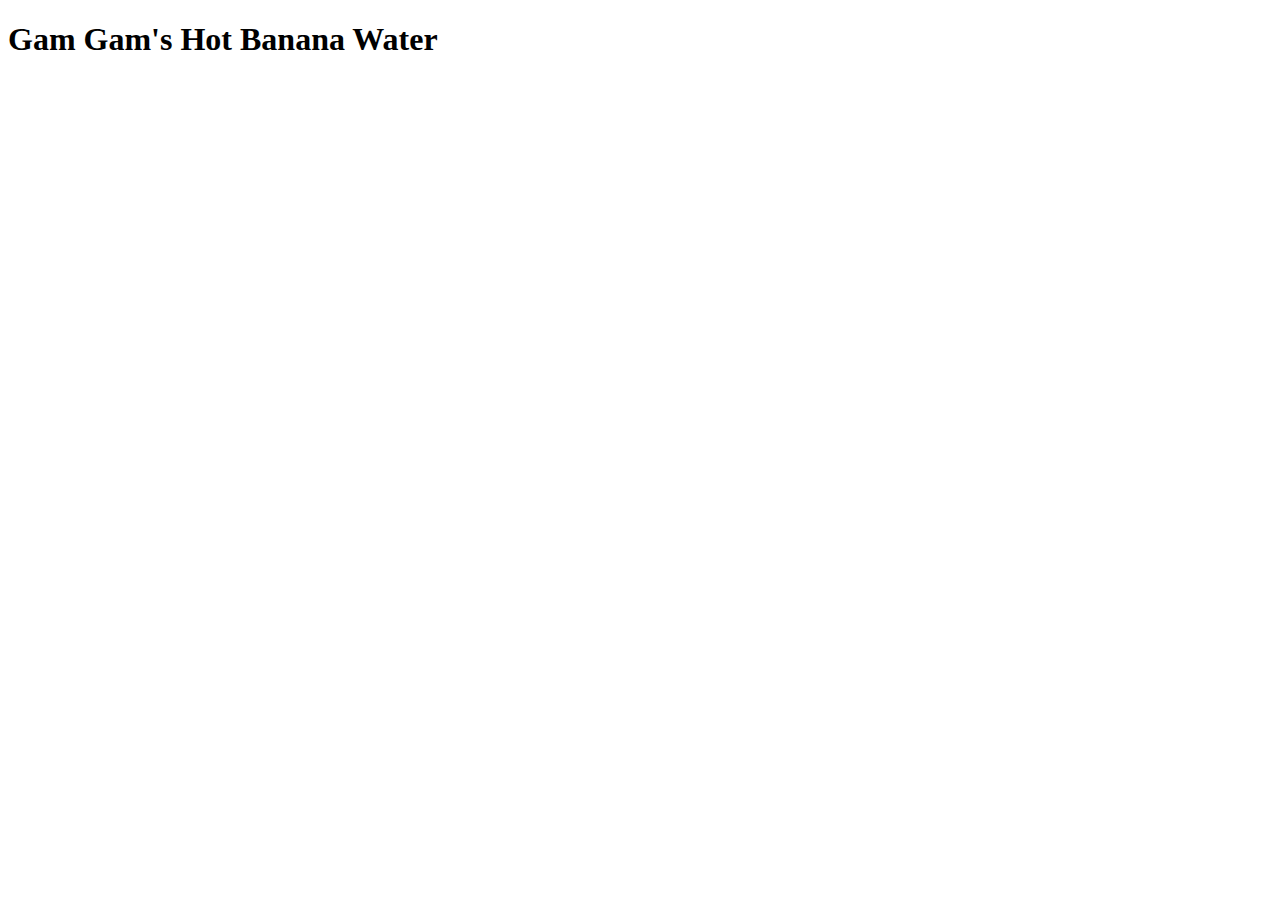
==== recipes/banana.html @ ec42ae81 "add titles to each page" ====
<!DOCTYPE html>
<html lang="en">
<head>
    <meta charset="UTF-8">
    <meta http-equiv="X-UA-Compatible" content="IE=edge">
    <meta name="viewport" content="width=device-width, initial-scale=1.0">
    <title>Gam Gam's Hot Banana Water Recipe</title>
</head>

<body>
    <h1>Gam Gam's Hot Banana Water</h1>



</body>

</html>
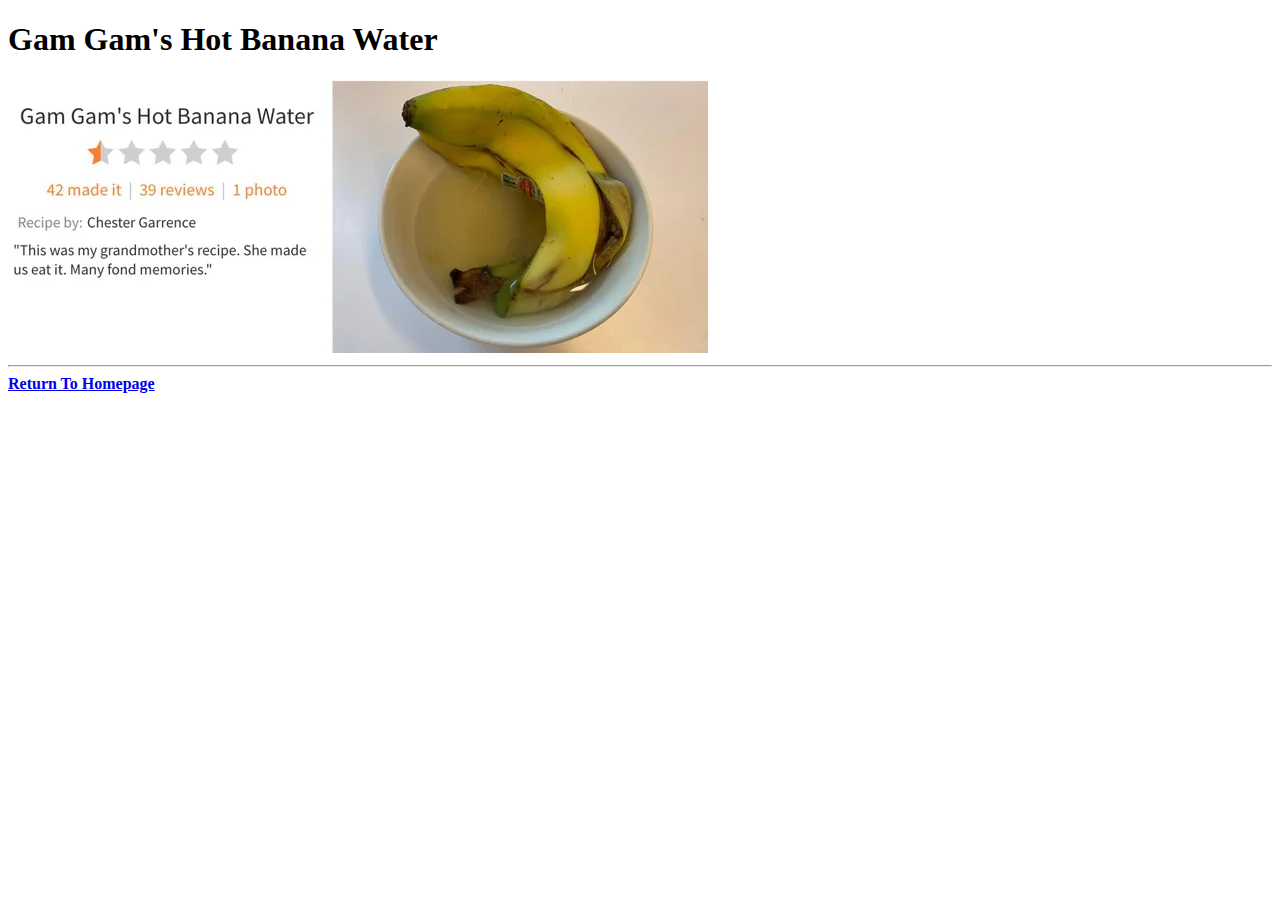
==== commit 39e18c8b: "add images, link to and from recipe pages" ====
--- a/recipes/banana.html
+++ b/recipes/banana.html
@@ -9,7 +9,10 @@
 
 <body>
     <h1>Gam Gam's Hot Banana Water</h1>
+<img src="../img/banana.webp" alt="Photo of completed recipe" />
 
+    <hr>
+    <a href="../index.html"><strong>Return To Homepage</strong></a>
 
 
 </body>
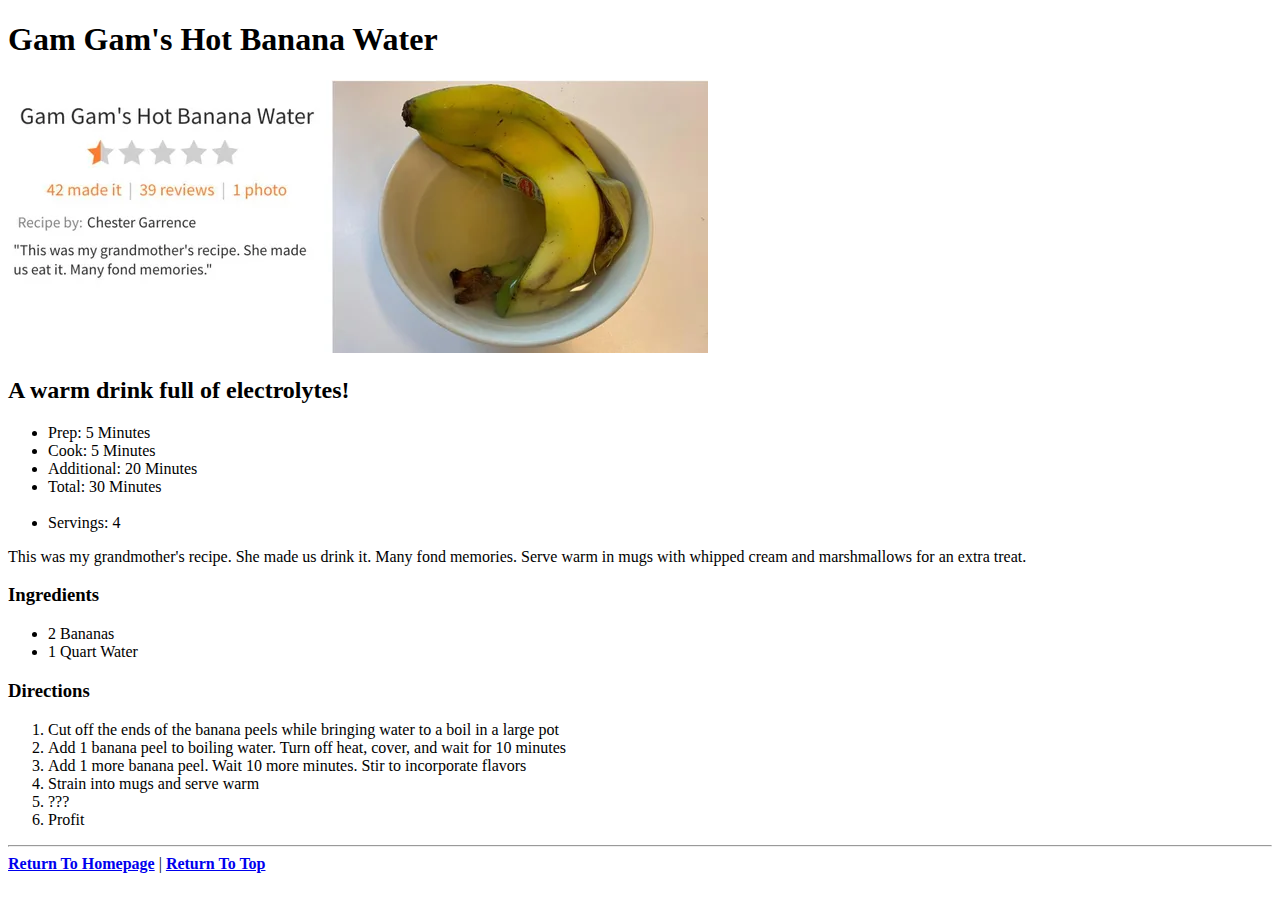
==== commit 09b534c1: "add content for banana and header nav links" ====
--- a/recipes/banana.html
+++ b/recipes/banana.html
@@ -8,12 +8,50 @@
 </head>
 
 <body>
-    <h1>Gam Gam's Hot Banana Water</h1>
-<img src="../img/banana.webp" alt="Photo of completed recipe" />
+    <h1 id="top">Gam Gam's Hot Banana Water</h1>
+    <img src="../img/banana.webp" alt="Photo of completed recipe" />
+    
+        <h2>A warm drink full of electrolytes!</h2>
+        <p>
+            <Menu>
+                <li>Prep: 5 Minutes</li>
+                <li>Cook: 5 Minutes</li>
+                <li>Additional: 20 Minutes</li>
+                <li>Total: 30 Minutes</li>
+                <br>
+                <li>Servings: 4</li>
+            </menu>
+        </p>
+        <p>
+            This was my grandmother's recipe. She made us drink it. Many fond memories. 
+            Serve warm in mugs with whipped cream and marshmallows for an extra treat.
+        </p>
+        <p>
+            <h3>Ingredients</h3>
+            <ul>
+                <li>2 Bananas</li>
+                <li>1 Quart Water</li>
+            </ul>        
+        </p>
+        <p>
+            <h3>Directions</h3>
+            <ol>
+                <li>Cut off the ends of the banana peels while bringing water to a boil in a large pot</li>
+                <li>Add 1 banana peel to boiling water. Turn off heat, cover, and wait for 10 minutes</li>
+                <li>Add 1 more banana peel. Wait 10 more minutes. Stir to incorporate flavors</li> 
+                <li>Strain into mugs and serve warm</li>
+                <li>???</li>
+                <li>Profit</li>
+            </ol>
+        </p>
+
+
+
 
     <hr>
-    <a href="../index.html"><strong>Return To Homepage</strong></a>
-
+    <a href="../index.html"><strong>Return To Homepage</strong></a> 
+        |
+    <a href="#top"><strong>Return To Top</strong></a>
 
 </body>
 
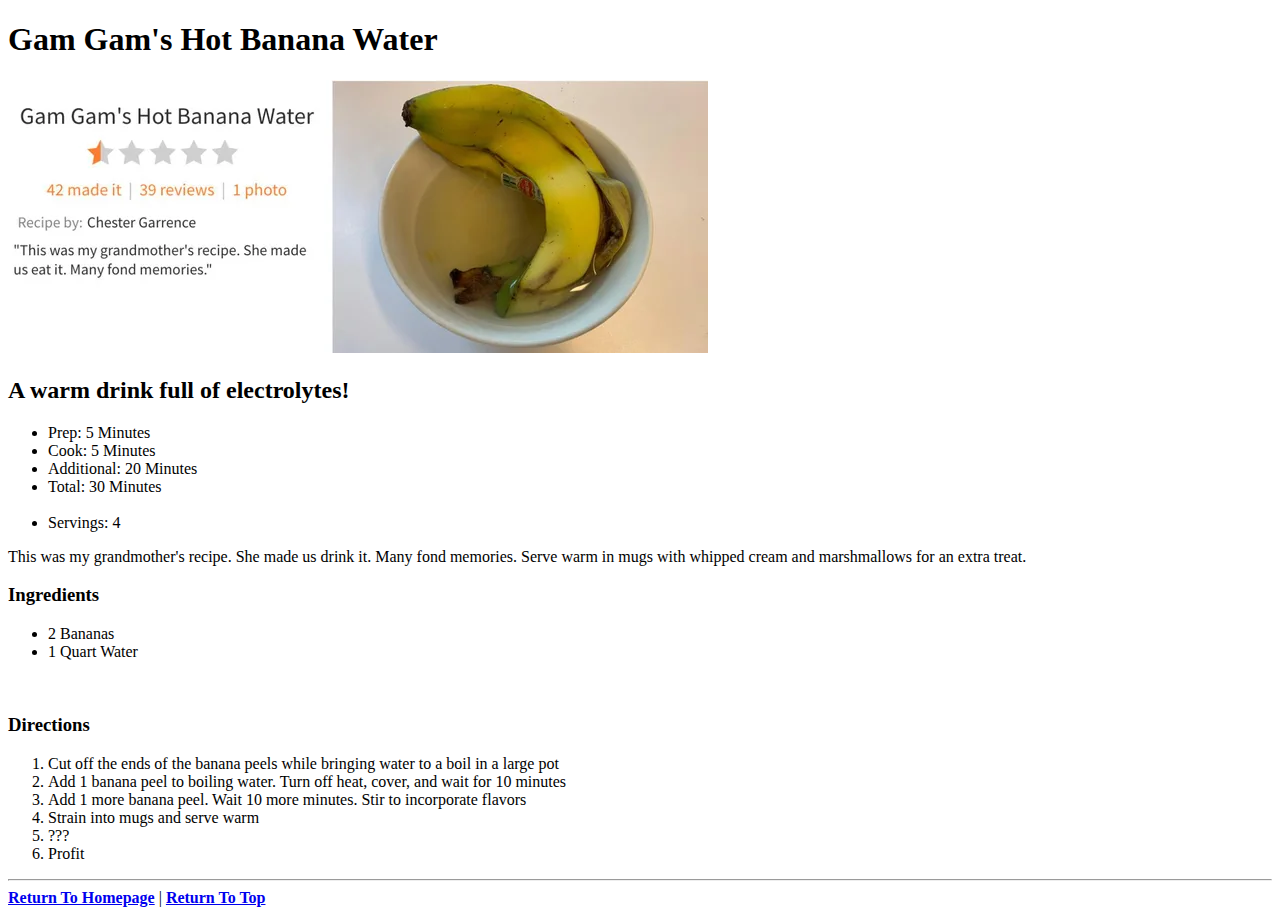
==== commit 7cecd890: "add content for fajita" ====
--- a/recipes/banana.html
+++ b/recipes/banana.html
@@ -10,7 +10,7 @@
 <body>
     <h1 id="top">Gam Gam's Hot Banana Water</h1>
     <img src="../img/banana.webp" alt="Photo of completed recipe" />
-    
+
         <h2>A warm drink full of electrolytes!</h2>
         <p>
             <Menu>
@@ -33,6 +33,7 @@
                 <li>1 Quart Water</li>
             </ul>        
         </p>
+            <br>
         <p>
             <h3>Directions</h3>
             <ol>
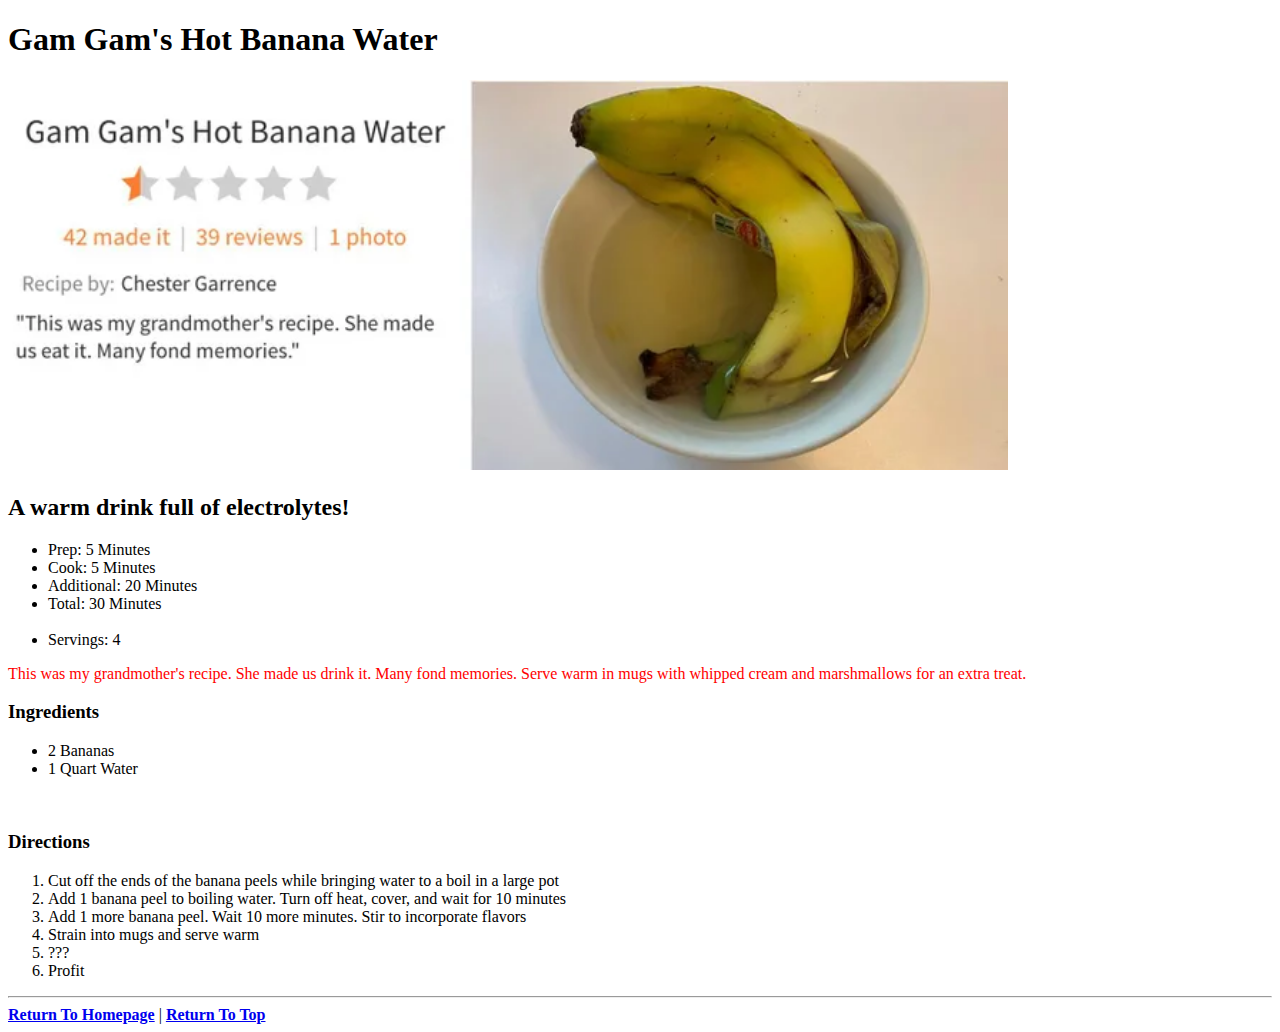
==== commit 17326d21: "play with basic css" ====
--- a/recipes/banana.html
+++ b/recipes/banana.html
@@ -4,12 +4,13 @@
     <meta charset="UTF-8">
     <meta http-equiv="X-UA-Compatible" content="IE=edge">
     <meta name="viewport" content="width=device-width, initial-scale=1.0">
+    <link rel="stylesheet" href="../css/styles.css">
     <title>Gam Gam's Hot Banana Water Recipe</title>
 </head>
 
 <body>
     <h1 id="top">Gam Gam's Hot Banana Water</h1>
-    <img src="../img/banana.webp" alt="Photo of completed recipe" />
+    <img id="banana" src="../img/banana.webp" alt="Photo of completed recipe" />
 
         <h2>A warm drink full of electrolytes!</h2>
         <p>
--- a/css/styles.css
+++ b/css/styles.css
@@ -0,0 +1,20 @@
+/* Styles.css */
+
+img {
+    height: auto;
+    width: 500px;
+}
+
+#banana {
+    height: auto;
+    width: 1000px;
+}
+
+div {
+    color: white;
+    background-color: black;
+}
+
+p {
+    color:red;
+}